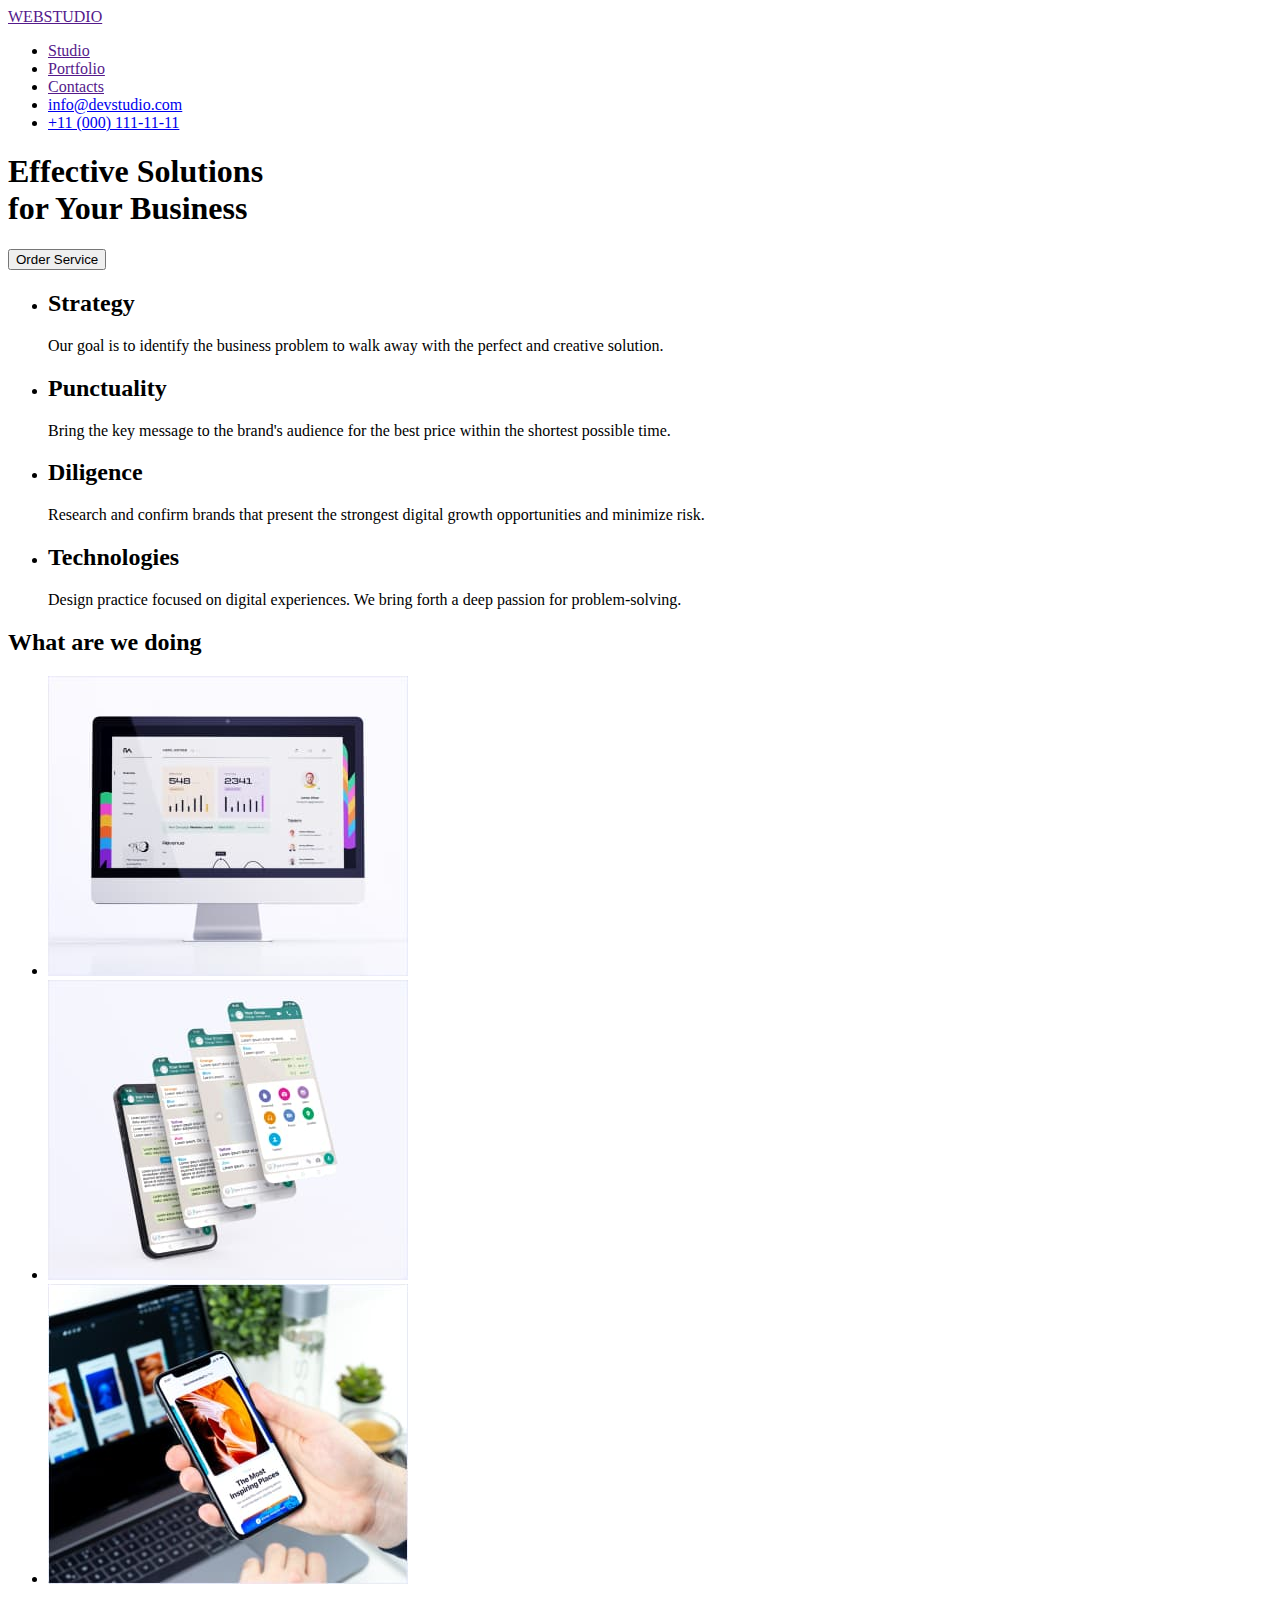
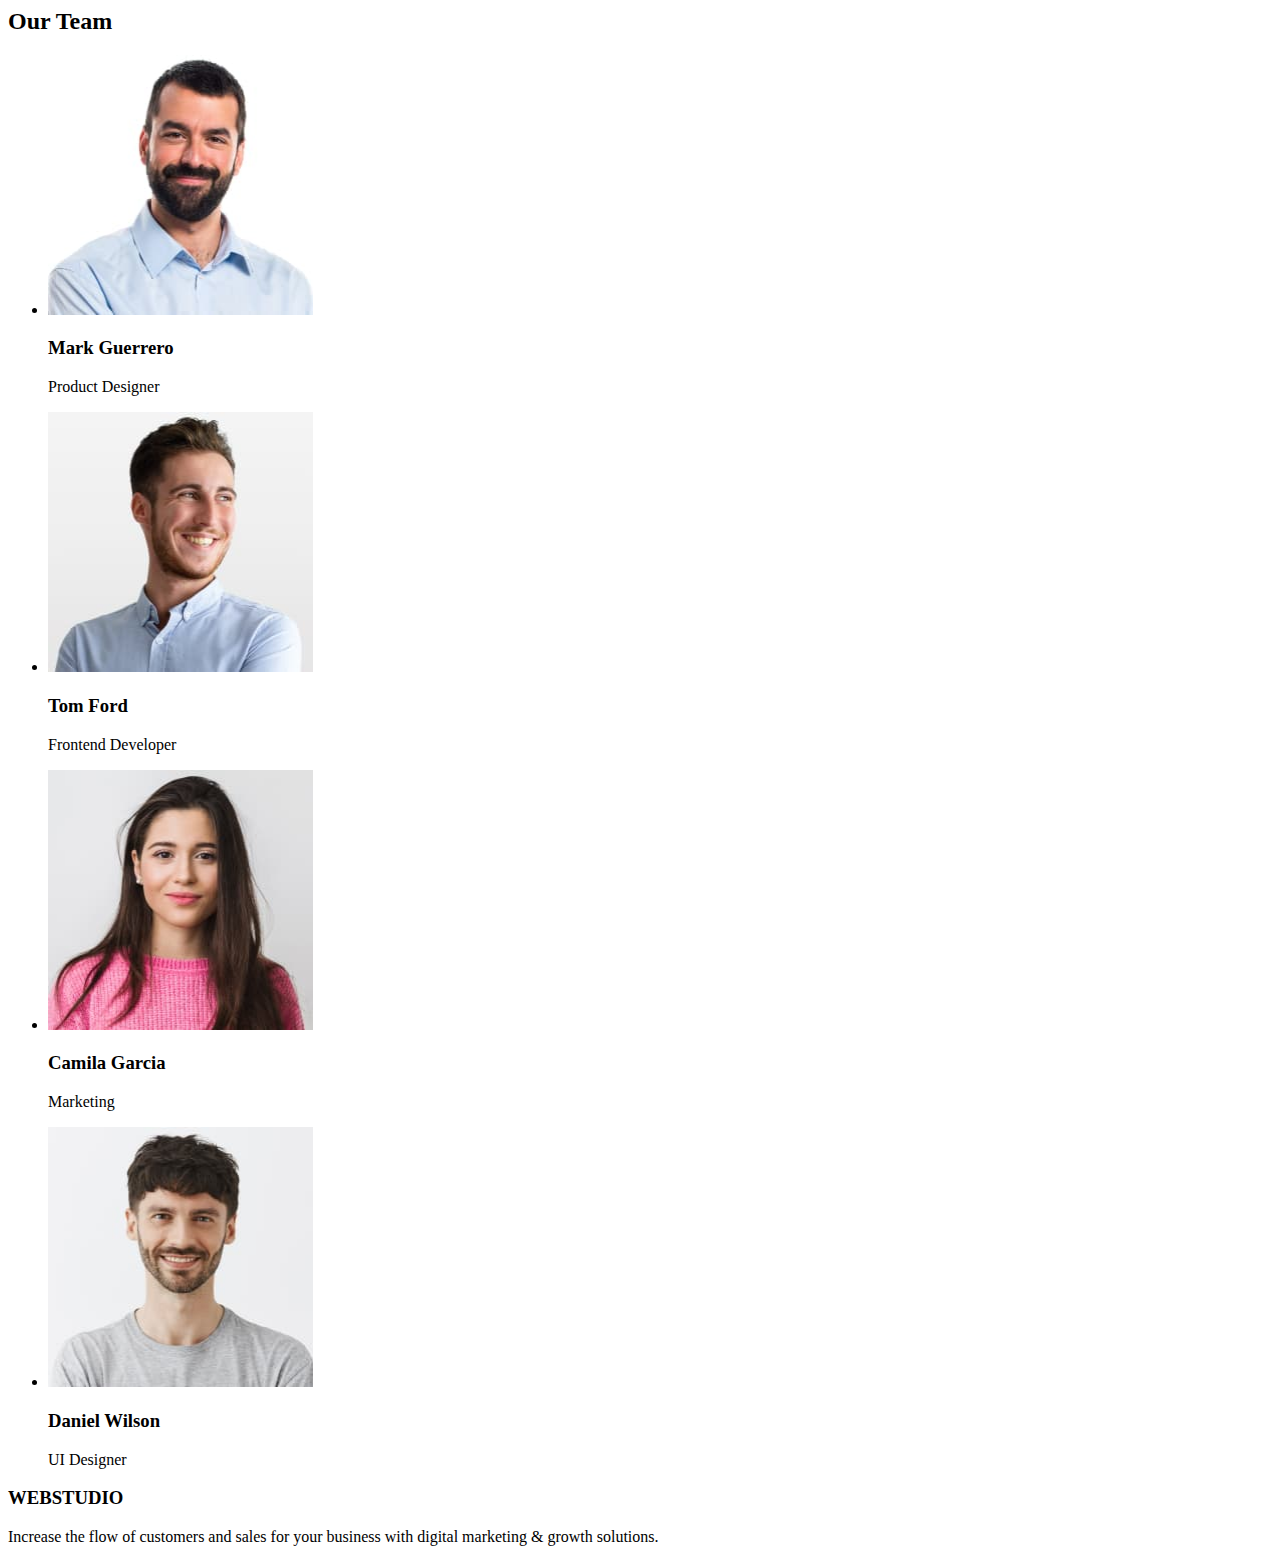
==== index.html @ d641dc61 "Add files via upload" ====
<!DOCTYPE html>
<html lang="en">
<head>
    <meta charset="UTF-8">
    <meta http-equiv="X-UA-Compatible" content="IE=edge">
    <meta name="viewport" content="width=device-width, initial-scale=1.0">
    <title>Document</title>
</head>
<body>
    <header>
        <nav>
            <a href=""> WEBSTUDIO </a>
        <ul>
            <li><a href="">Studio</a></li>
            <li><a href="">Portfolio</a></li>
            <li><a href="">Contacts</a></li>
            <li><a href="mail:info@devstudio.com">info@devstudio.com</a></li>
            <li><a href="tel:+11(000)111-11-11">+11 (000) 111-11-11</a></li>
        </ul>
        </nav>
    </header> 
    <section>
        <h1>
            Effective Solutions <br> for Your Business
        </h1>

            <button type="button">Order Service</button>
           </section>
    <section>
            <ul>
                <li>
                    <h2>Strategy</h2>
                   <p> Our goal is to identify the business problem to walk away with the perfect and creative solution.</p>
                </li>
                <li>
                    <h2>Punctuality</h2>
                    Bring the key message to the brand's audience for the best price within the shortest possible time.
                </li>
                <li>
                    <h2>Diligence</h2>
                        <p> Research and confirm brands that present the strongest digital growth opportunities and minimize risk.</p></li>
                <li>
                    <h2>Technologies</h2>
                  <p>Design practice focused on digital experiences. We bring forth a deep passion for problem-solving.</p>  
                </li>
            </ul>
            <h2>What are we doing</h2>
            <ul>
                <li><img src="./images/Rectangle 71 (3) (1).jpg"alt="Laptop" width="360" height="300"></li>
                <li><img src="./images/Rectangle 71 (2).jpg" alt="Phones" width="360" height="300" ></li>
                <li><img src="./images/Rectangle 71 (1) (1).jpg" alt="App in phone" width="360" height="300" ></li>
            </ul>
    </section>
    <section>
   <h2>Our Team </h2>
   <ul>
    <li> 
        <img src="./images/img (4).jpg" alt="Product Designer"width="265" height="260">
        <h3>Mark Guerrero</h3>
    <p>Product Designer</p>
    </li>
    <li><img src="./images/img (1) (1).jpg" alt="Frontend Developer"width="265" height="260">
    <h3>Tom Ford</h3>
    <p>Frontend Developer</p>
</li>
    <li><img src="./images/img (2) (1).jpg" alt="Marketing"width="265" height="260">
    <h3>Camila Garcia </h3>
    <p>Marketing</p>
</li>
    <li><img src="./images/img (3) (1).jpg" alt="UI Designer"width="265" height="260">
    <h3>Daniel Wilson</h3>
    <p>UI Designer</p>
</li>
   </ul>
    </section>
    <footer>
        <h3>WEBSTUDIO</h3>
        <P>Increase the flow of customers and sales for your business with digital marketing & growth solutions.</P>
    </footer>
</body>
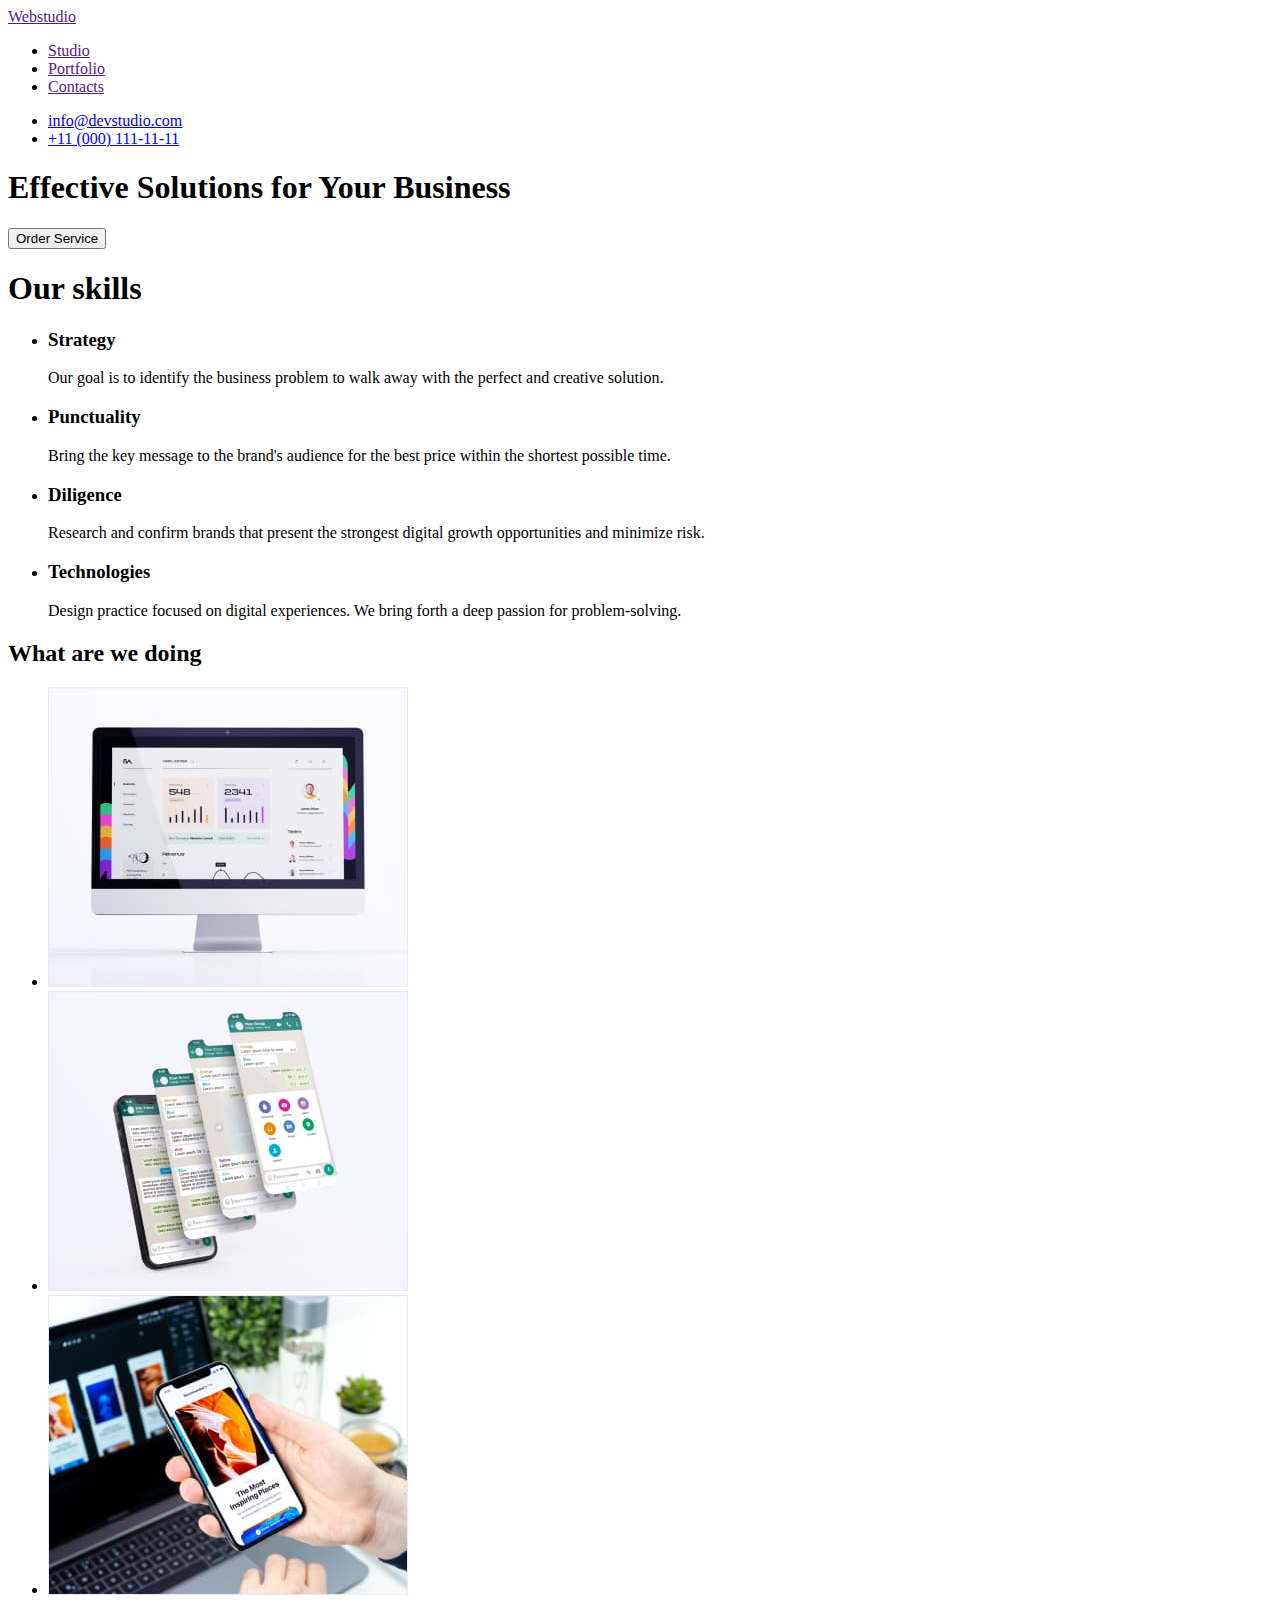
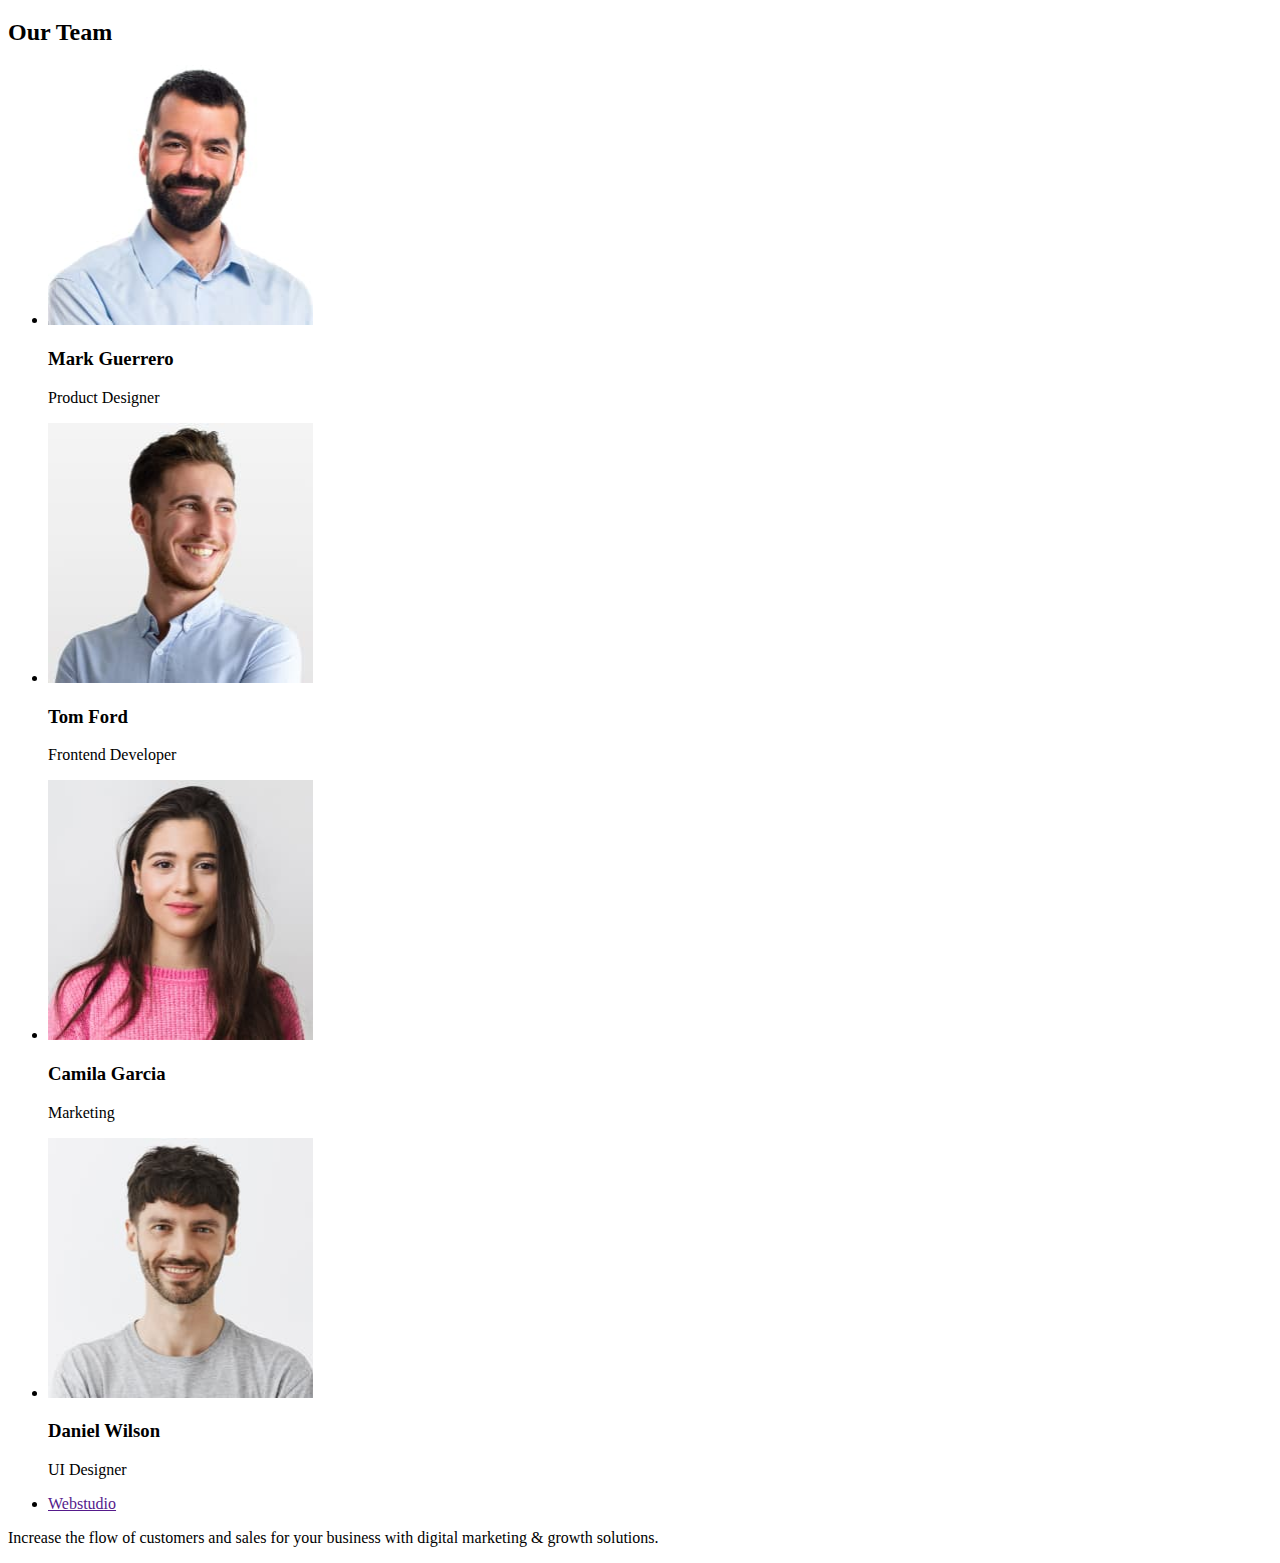
==== commit f57c2155: "Add files via upload" ====
--- a/index.html
+++ b/index.html
@@ -7,74 +7,83 @@
     <title>Document</title>
 </head>
 <body>
+    <main>
     <header>
         <nav>
-            <a href=""> WEBSTUDIO </a>
+            <a href=""> Webstudio </a>
         <ul>
             <li><a href="">Studio</a></li>
             <li><a href="">Portfolio</a></li>
             <li><a href="">Contacts</a></li>
-            <li><a href="mail:info@devstudio.com">info@devstudio.com</a></li>
-            <li><a href="tel:+11(000)111-11-11">+11 (000) 111-11-11</a></li>
         </ul>
         </nav>
+        <ul> <li><a href="mailto:info@devstudio.com">info@devstudio.com</a></li>
+            <li><a href="tel:+110001111111">+11 (000) 111-11-11</a></li>
+        </ul>  
     </header> 
     <section>
         <h1>
-            Effective Solutions <br> for Your Business
+            Effective Solutions for Your Business
         </h1>
 
             <button type="button">Order Service</button>
            </section>
     <section>
+        <h1>Our skills</h1>
             <ul>
                 <li>
-                    <h2>Strategy</h2>
+                    <h3>Strategy</h3>
                    <p> Our goal is to identify the business problem to walk away with the perfect and creative solution.</p>
                 </li>
                 <li>
-                    <h2>Punctuality</h2>
+                    <h3>Punctuality</h3>
                     Bring the key message to the brand's audience for the best price within the shortest possible time.
                 </li>
                 <li>
-                    <h2>Diligence</h2>
+                    <h3>Diligence</h3>
                         <p> Research and confirm brands that present the strongest digital growth opportunities and minimize risk.</p></li>
                 <li>
-                    <h2>Technologies</h2>
+                    <h3>Technologies</h3>
                   <p>Design practice focused on digital experiences. We bring forth a deep passion for problem-solving.</p>  
                 </li>
             </ul>
+        </section>
+           <section>
             <h2>What are we doing</h2>
             <ul>
-                <li><img src="./images/Rectangle 71 (3) (1).jpg"alt="Laptop" width="360" height="300"></li>
-                <li><img src="./images/Rectangle 71 (2).jpg" alt="Phones" width="360" height="300" ></li>
-                <li><img src="./images/Rectangle 71 (1) (1).jpg" alt="App in phone" width="360" height="300" ></li>
+                <li><img src="./images/foto.jpg" alt="Laptop" width="360" height="300"></li>
+                <li><img src="./images/foto2.jpg" alt="Phones" width="360" height="300" ></li>
+                <li><img src="./images/foto3.jpg" alt="App in phone" width="360" height="300" ></li>
             </ul>
     </section>
     <section>
    <h2>Our Team </h2>
    <ul>
     <li> 
-        <img src="./images/img (4).jpg" alt="Product Designer"width="265" height="260">
+        <img src="./images/foto4.jpg" alt="Product Designer" width="265" height="260">
         <h3>Mark Guerrero</h3>
     <p>Product Designer</p>
     </li>
-    <li><img src="./images/img (1) (1).jpg" alt="Frontend Developer"width="265" height="260">
+    <li><img src="./images/foto5.jpg" alt="Frontend Developer" width="265" height="260">
     <h3>Tom Ford</h3>
     <p>Frontend Developer</p>
 </li>
-    <li><img src="./images/img (2) (1).jpg" alt="Marketing"width="265" height="260">
+    <li><img src="./images/foto6.jpg" alt="Marketing" width="265" height="260">
     <h3>Camila Garcia </h3>
     <p>Marketing</p>
 </li>
-    <li><img src="./images/img (3) (1).jpg" alt="UI Designer"width="265" height="260">
+    <li><img src="./images/foto7.jpg" alt="UI Designer" width="265" height="260">
     <h3>Daniel Wilson</h3>
     <p>UI Designer</p>
 </li>
    </ul>
     </section>
+    </main>
     <footer>
-        <h3>WEBSTUDIO</h3>
-        <P>Increase the flow of customers and sales for your business with digital marketing & growth solutions.</P>
+        <ul>
+            <li>
+                <a href="">Webstudio</a></li>
+        </ul>
+        <p>Increase the flow of customers and sales for your business with digital marketing & growth solutions.</p>
     </footer>
 </body>
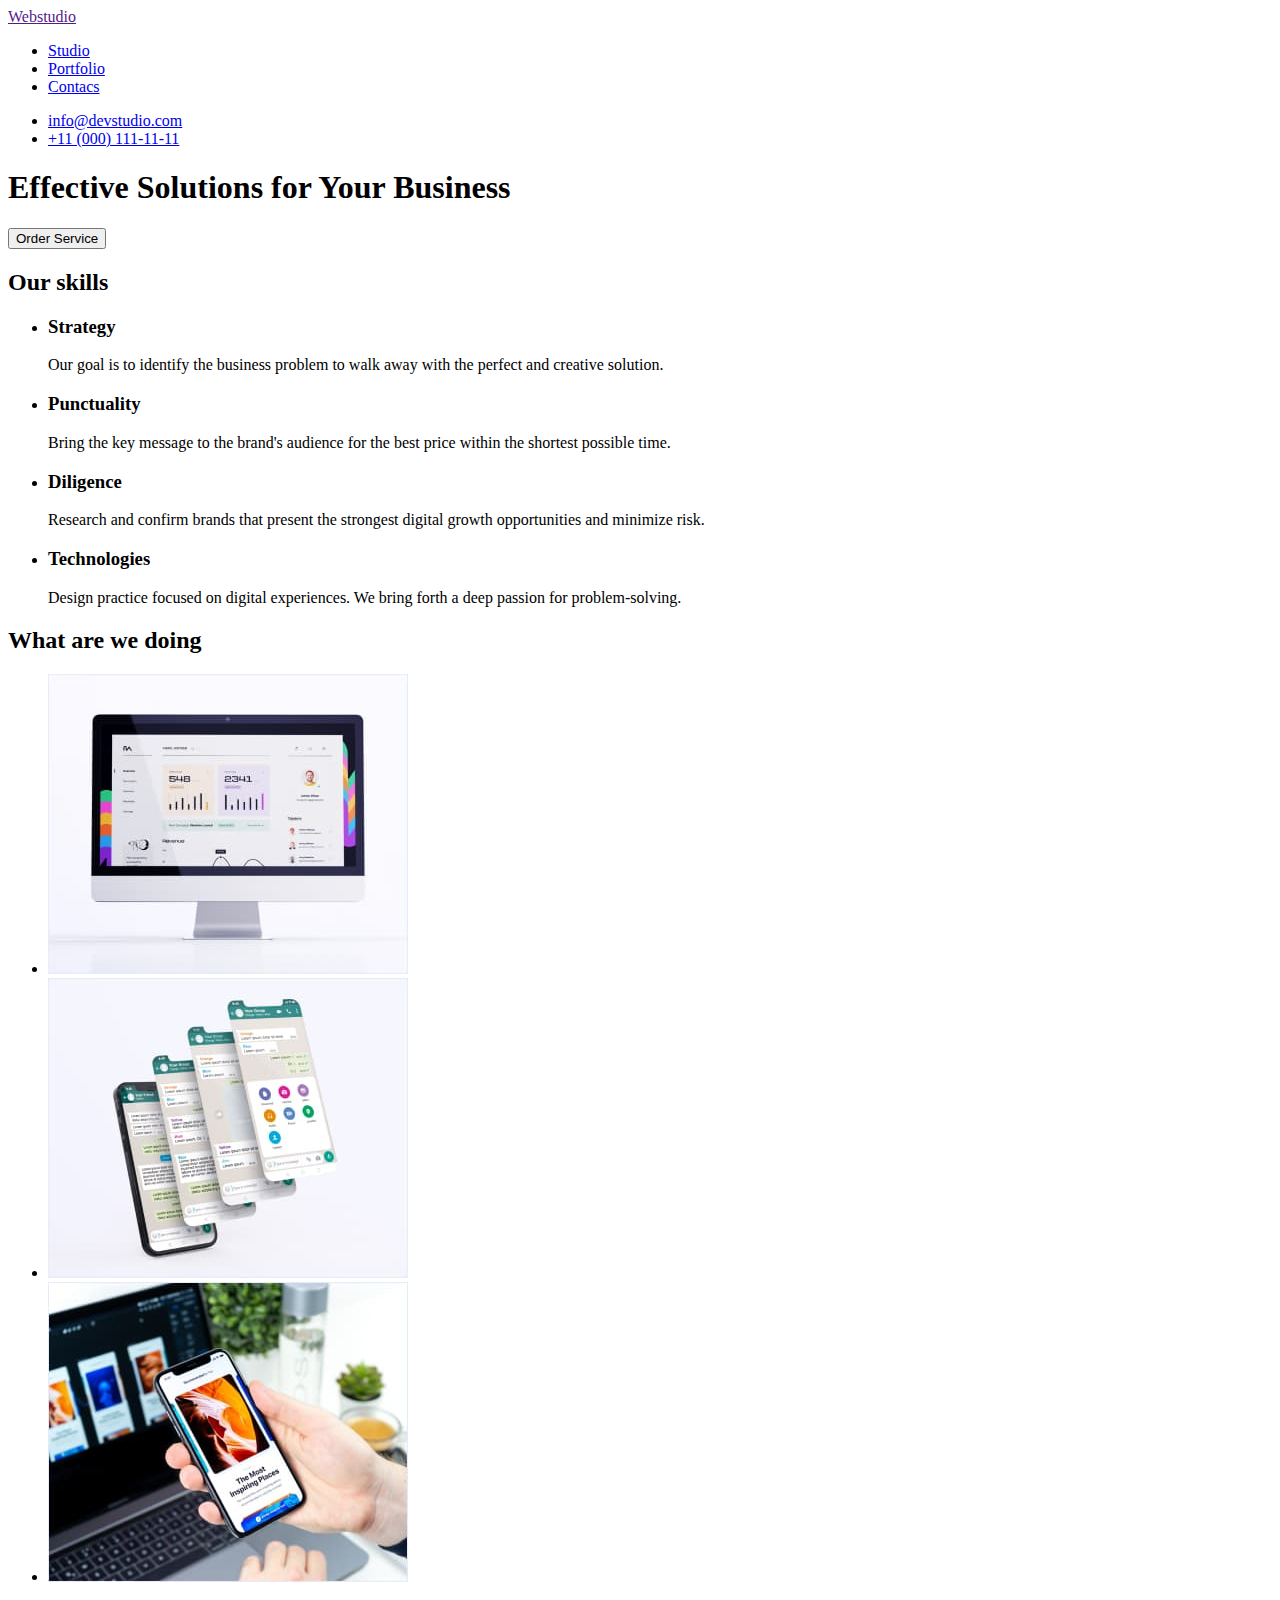
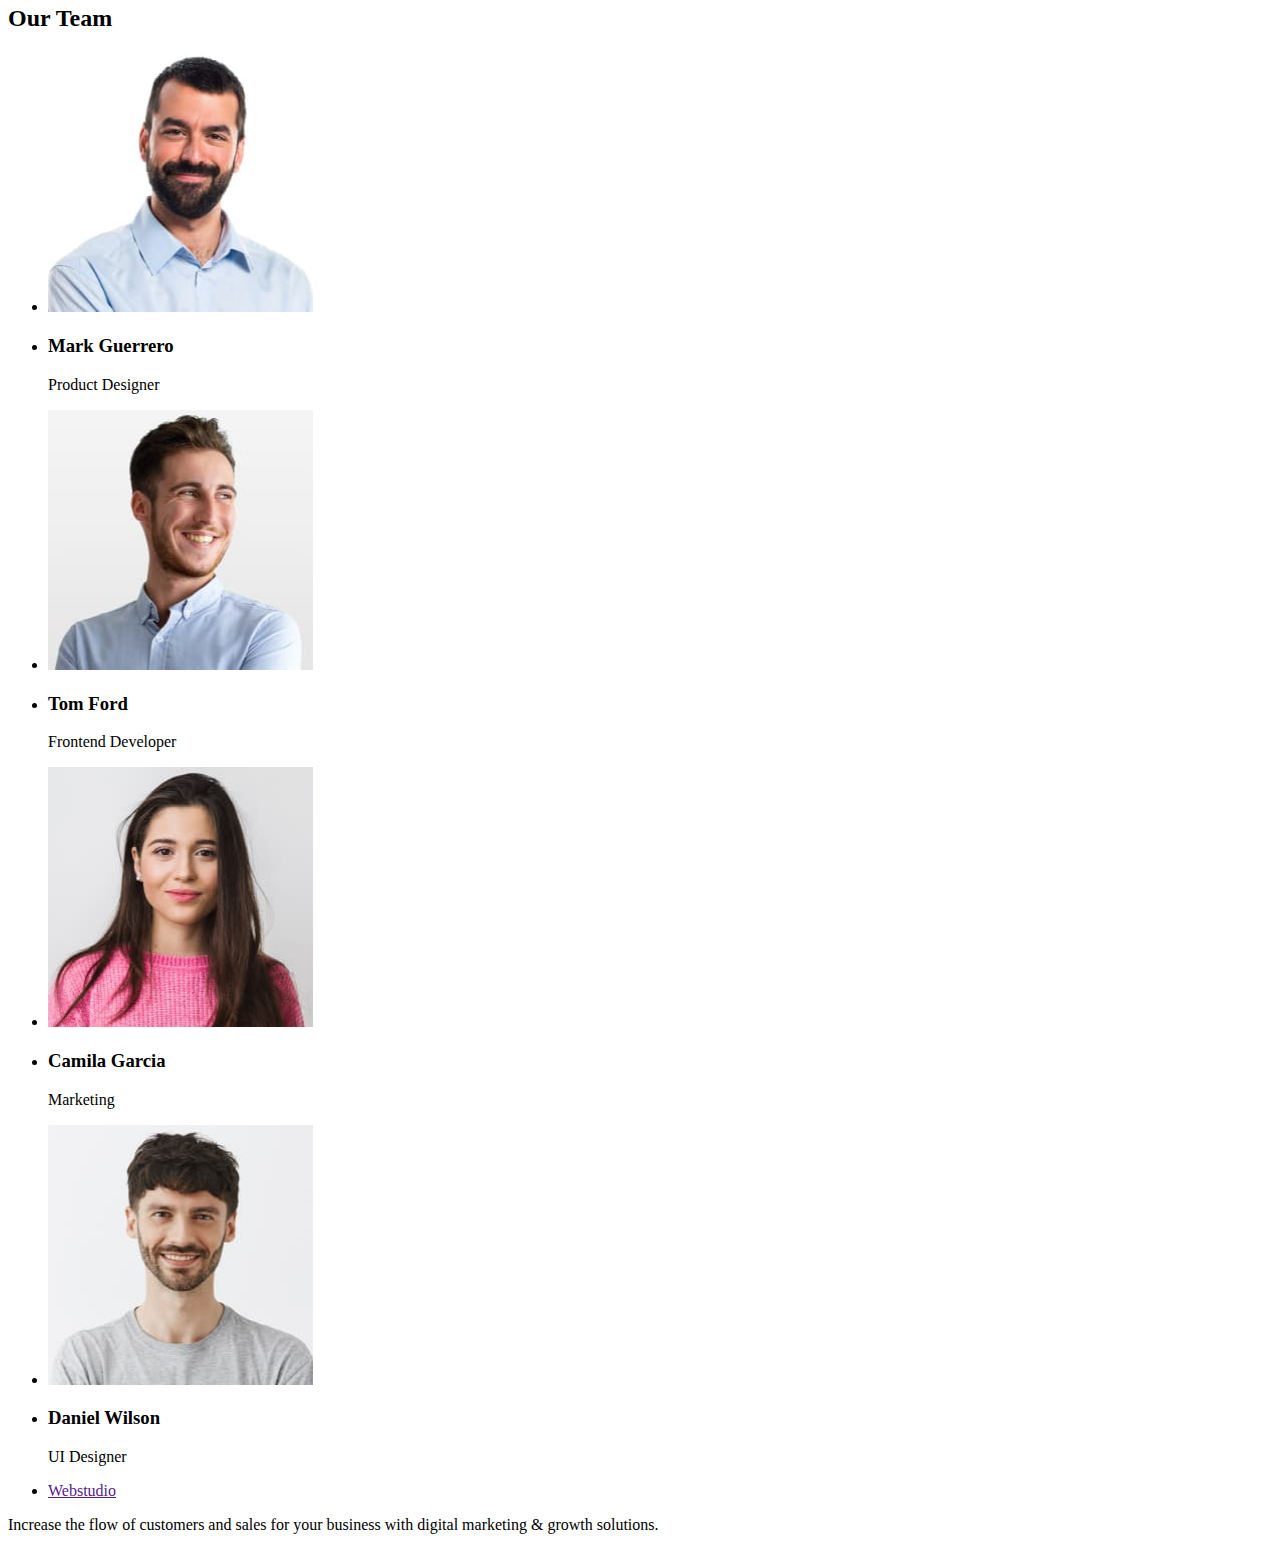
==== commit 17edd6e4: "Add files via upload" ====
--- a/index.html
+++ b/index.html
@@ -4,86 +4,101 @@
     <meta charset="UTF-8">
     <meta http-equiv="X-UA-Compatible" content="IE=edge">
     <meta name="viewport" content="width=device-width, initial-scale=1.0">
-    <title>Document</title>
+    <title>Main Page</title>
+    <link rel="preconnect" href="https://fonts.googleapis.com"><link rel="preconnect" href="https://fonts.gstatic.com" crossorigin><link href="https://fonts.googleapis.com/css2?family=Raleway:wght@800&family=Roboto:wght@400;700&display=swap" rel="stylesheet">
+    <link rel="stylesheet" href="./css/styles.css">
 </head>
 <body>
     <main>
-    <header>
+    <header class="page-header">
         <nav>
-            <a href=""> Webstudio </a>
-        <ul>
-            <li><a href="">Studio</a></li>
-            <li><a href="">Portfolio</a></li>
-            <li><a href="">Contacts</a></li>
+            <a href="" class="studio link"><span class="web">Web</span>studio</a>
+    <ul class="header-list list">
+    <li class="header-list" >
+        <a class="link" href="#studio">Studio</a></li>
+            <li class="header-list" >
+                <a class="link" href="#portfolio">Portfolio</a></li>
+            <li class="header-list">
+                <a class="link" href="#contacts">Contacs</a></li>
         </ul>
         </nav>
-        <ul> <li><a href="mailto:info@devstudio.com">info@devstudio.com</a></li>
-            <li><a href="tel:+110001111111">+11 (000) 111-11-11</a></li>
+        <ul class="header-list list">
+             <li class="header-link">
+                <a class="link" href="mailto:info@devstudio.com">info@devstudio.com</a></li>
+            <li class="header-link">
+                <a class="link" href="tel:+110001111111">+11 (000) 111-11-11</a></li>
         </ul>  
     </header> 
-    <section>
-        <h1>
+    <section class="solutions" id="studio">
+        <h1 class="solutions-title">
             Effective Solutions for Your Business
         </h1>
-
-            <button type="button">Order Service</button>
+            <button type="button" class="btn header-list">Order Service</button>
            </section>
-    <section>
-        <h1>Our skills</h1>
-            <ul>
-                <li>
-                    <h3>Strategy</h3>
-                   <p> Our goal is to identify the business problem to walk away with the perfect and creative solution.</p>
+    <section class="skills" id="portfolio">
+        <h2 class="visually-hidden">Our skills</h2>
+            <ul class="list-ul list">
+                <li class="st-list">
+                    <h3 class="title-list ">Strategy</h3>
+                   <p class="text"> Our goal is to identify the business problem to walk away with the perfect and creative solution.</p>
                 </li>
-                <li>
-                    <h3>Punctuality</h3>
-                    Bring the key message to the brand's audience for the best price within the shortest possible time.
+                <li class="st-list">
+                    <h3  class="title-list">Punctuality</h3>
+                 <p class="text"> Bring the key message to the brand's audience for the best price within the shortest possible time.</p>  
                 </li>
-                <li>
-                    <h3>Diligence</h3>
-                        <p> Research and confirm brands that present the strongest digital growth opportunities and minimize risk.</p></li>
-                <li>
-                    <h3>Technologies</h3>
-                  <p>Design practice focused on digital experiences. We bring forth a deep passion for problem-solving.</p>  
+                <li class="st-list">
+                    <h3  class="title-list">Diligence</h3>
+                        <p class="text"> Research and confirm brands that present the strongest digital growth opportunities and minimize risk.</p></li>
+                <li class="st-list">
+                    <h3  class="title-list">Technologies</h3>
+                  <p class="text">Design practice focused on digital experiences. We bring forth a deep passion for problem-solving.</p>  
                 </li>
             </ul>
         </section>
-           <section>
-            <h2>What are we doing</h2>
-            <ul>
-                <li><img src="./images/foto.jpg" alt="Laptop" width="360" height="300"></li>
-                <li><img src="./images/foto2.jpg" alt="Phones" width="360" height="300" ></li>
-                <li><img src="./images/foto3.jpg" alt="App in phone" width="360" height="300" ></li>
+           <section class="foto">
+            <h2 class="kann-title">What are we doing</h2>
+            <ul class="foto-list list">
+                <li class="foto-phone"><img src="./images/foto.jpg" alt="Laptop" width="360" height="300"></li>
+                <li class="foto-phone"><img src="./images/foto2.jpg" alt="Phones" width="360" height="300" ></li>
+                <li class="foto-phone"><img src="./images/foto3.jpg" alt="App in phone" width="360" height="300" ></li>
             </ul>
     </section>
-    <section>
-   <h2>Our Team </h2>
-   <ul>
-    <li> 
+    <section class="team-title"id="contacts">
+   <h2 class="title-team">Our Team </h2>
+   <ul class="team-foto list">
+    <li class="team-title-foto"> 
         <img src="./images/foto4.jpg" alt="Product Designer" width="265" height="260">
-        <h3>Mark Guerrero</h3>
-    <p>Product Designer</p>
     </li>
-    <li><img src="./images/foto5.jpg" alt="Frontend Developer" width="265" height="260">
-    <h3>Tom Ford</h3>
-    <p>Frontend Developer</p>
+      <li class="Contacts">
+        <h3 class="name">Mark Guerrero</h3>
+    <p class="work">Product Designer</p>
+      </li>  
+    <li class="team-title-foto"><img src="./images/foto5.jpg" alt="Frontend Developer" width="265" height="260">
 </li>
-    <li><img src="./images/foto6.jpg" alt="Marketing" width="265" height="260">
-    <h3>Camila Garcia </h3>
-    <p>Marketing</p>
+<li class="Contacts">
+    <h3 class="name">Tom Ford</h3>
+    <p class="work">Frontend Developer</p>
 </li>
-    <li><img src="./images/foto7.jpg" alt="UI Designer" width="265" height="260">
-    <h3>Daniel Wilson</h3>
-    <p>UI Designer</p>
+    <li class="team-title-foto"><img src="./images/foto6.jpg" alt="Marketing" width="265" height="260">
+</li>
+<li class="Contacts">
+<h3 class="name">Camila Garcia </h3>
+    <p class="work">Marketing</p>
+</li>
+    <li class="team-title-foto" ><img src="./images/foto7.jpg" alt="UI Designer" width="265" height="260">
+</li>
+<li class="Contacts">
+    <h3 class="name">Daniel Wilson</h3>
+    <p class="work">UI Designer</p>
 </li>
    </ul>
     </section>
     </main>
-    <footer>
-        <ul>
-            <li>
-                <a href="">Webstudio</a></li>
+    <footer class="footer">
+        <ul class="footer-end list">
+            <li class="studio-footer">
+                <a class=" studio-footer link" href=""><span class="web">Web</span>studio</a></li>
         </ul>
-        <p>Increase the flow of customers and sales for your business with digital marketing & growth solutions.</p>
+        <p class="end-text">Increase the flow of customers and sales for your business with digital marketing & growth solutions.</p>
     </footer>
-</body>
+</body> 
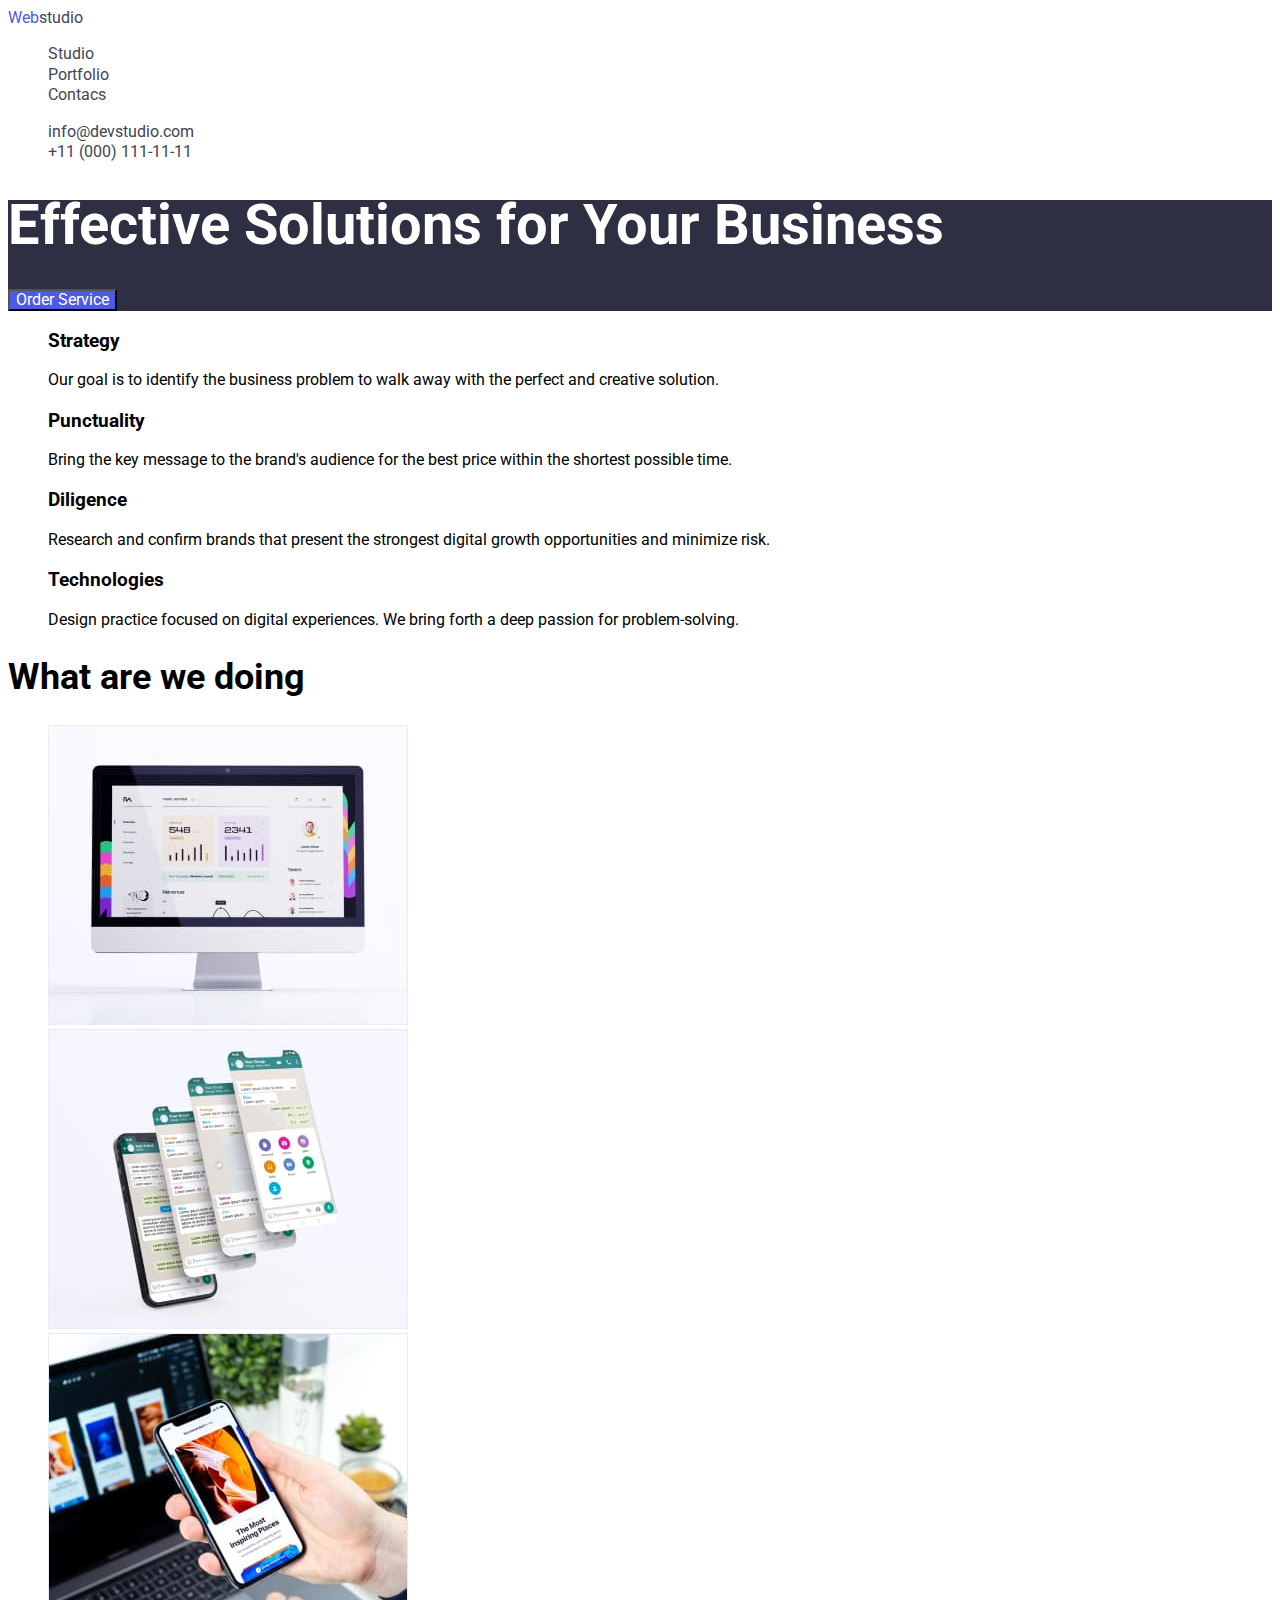
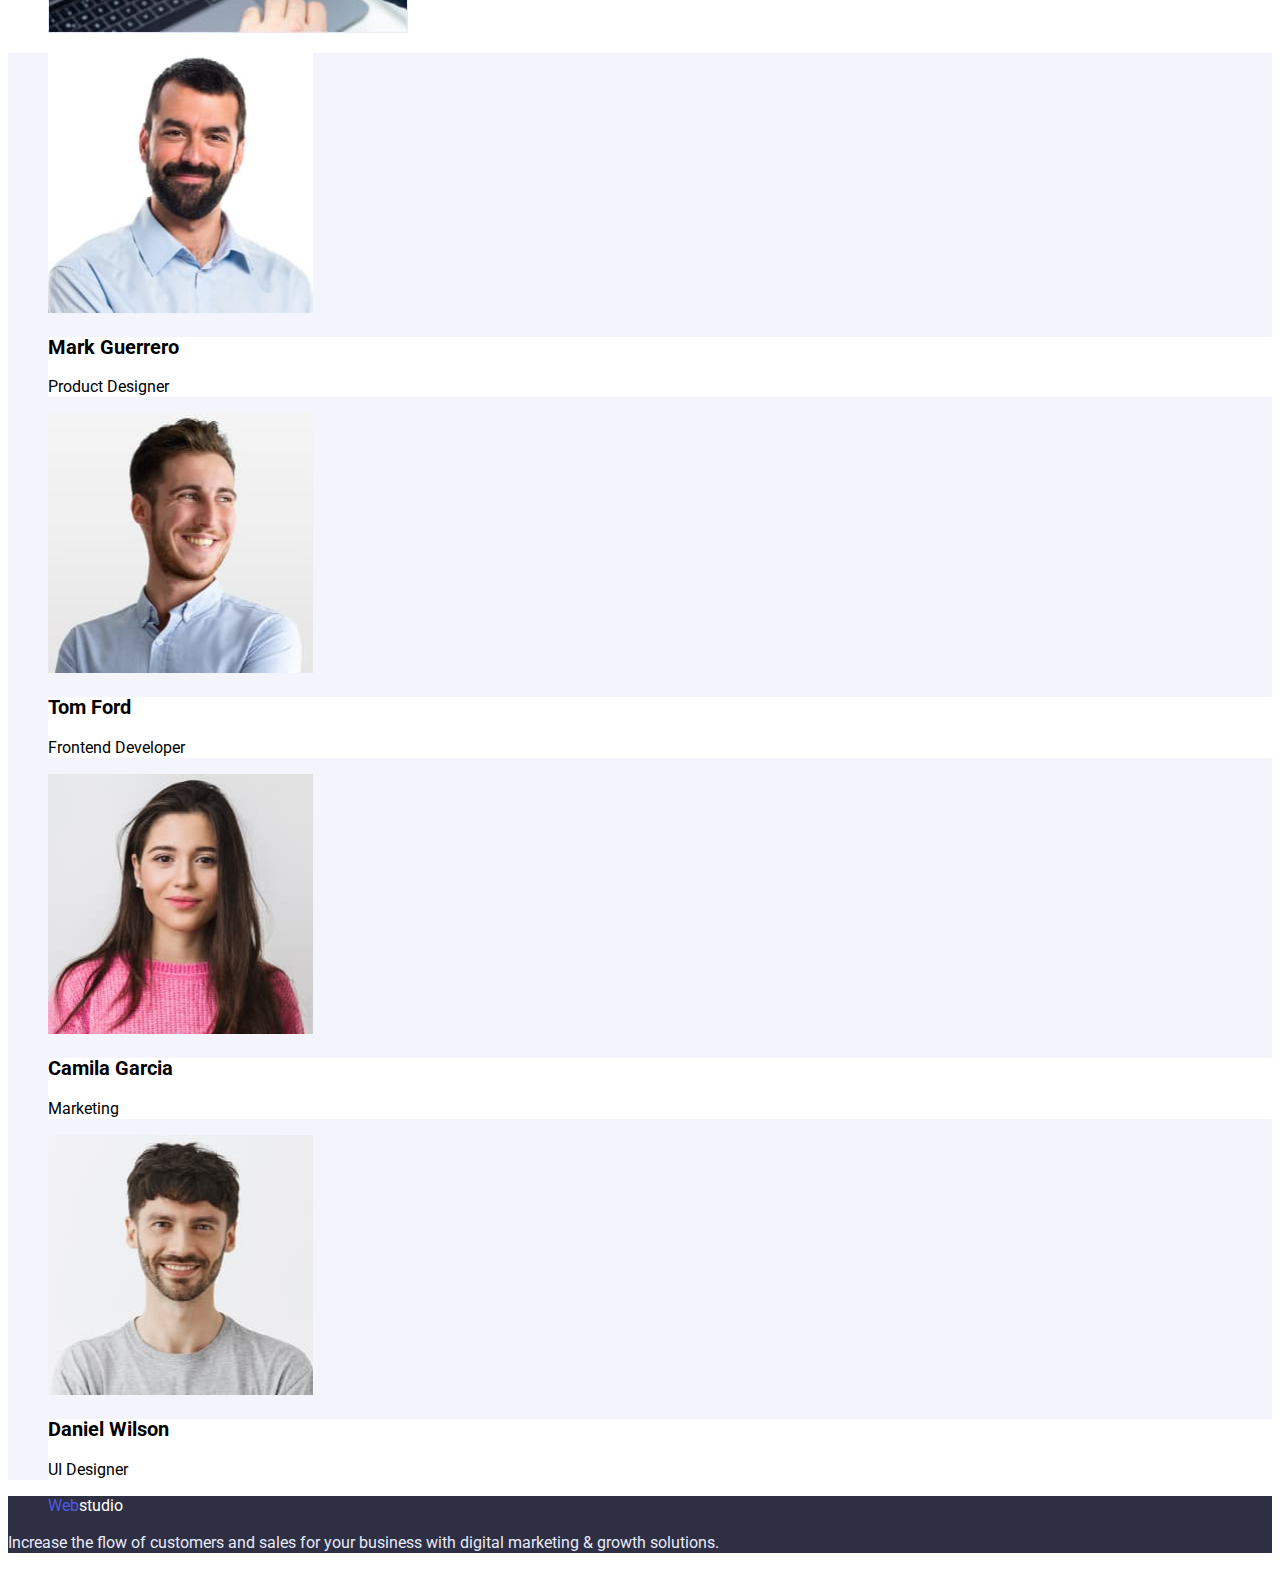
==== commit 38c86b3f: "Add files via upload" ====
--- a/index.html
+++ b/index.html
@@ -63,7 +63,7 @@
                 <li class="foto-phone"><img src="./images/foto3.jpg" alt="App in phone" width="360" height="300" ></li>
             </ul>
     </section>
-    <section class="team-title"id="contacts">
+    <section class="team-title" id="contacts">
    <h2 class="title-team">Our Team </h2>
    <ul class="team-foto list">
     <li class="team-title-foto"> 
--- a/css/styles.css
+++ b/css/styles.css
@@ -0,0 +1,218 @@
+:root {
+    --title-color : #2E2F42:
+}
+:root {
+    --typle-ht:cal(24/16):
+}
+:root {
+    --typle-height:cal(24/20):
+}
+:root {
+    --title-height:cal(60/56):
+}
+:root {
+    --title-ht:cal(40/36):
+}
+/*-------------HEADER-------------- */
+body{
+    color: black;
+    font-family: 'Roboto',sans-serif;}
+.web{
+    color: #4D5AE5;
+}
+.studio{
+    color:var(--title-color);
+}
+/*---------------BUTTON------------ */
+.header-list :hover,
+.header-list:focus{
+color: #ff6c00;
+}
+.button-list:hover,
+.button-list:focus{
+    background-color: #4D5AE5;
+    color: #FFFFFF;
+}
+/* --------HEADER-------- */
+.link{
+    font-family:inherit ;
+    font-size: 16px;
+    line-height:var(--typle-ht);
+    line-height: 128%;
+    box-align: Left;
+    vertical-align: Top;
+    letter-spacing: 2%;
+    color:#434455 ;
+}
+/*--------------STUDIO---------- */
+.solutions{
+    background:#2E2F42;
+}
+.solutions-title{
+    font-family: Roboto,sans-serif;
+    font-size: 56px;
+    line-height: var(--title-height);
+    line-height: 91%;
+    box-align:Center;
+    box-align: Top;
+    Letter-spacing: 2%;
+    color:#FFFFFF;
+}
+/*-------------BUTTON------------- */
+.btn{
+        font-family:inherit;
+        font-size: 16px;
+        line-height: cal(19/16);
+        line-height: 100%;
+        box-align: Left;
+        vertical-align: Center;
+        letter-spacing: 4%;
+        cursor: pointer;
+}
+.btn{
+    background-color: #4D5AE5; 
+    color:#FFFFFF;
+}
+.button{
+    font-family: inherit;
+    font-size: 16px;
+    line-height: calc(24/16);
+    line-height: 128%;
+    box-align: Center;
+    vertical-align: Center;
+    letter-spacing: 4%;
+    cursor: pointer;
+    background: #E7E9FC;
+    color:#4D5AE5 ;
+}
+    /*------------PORTFOLIO------------- */
+    .visually-hidden{
+        position: absolute;
+        width: 1px;
+        height: 1px;
+        margin: -1px;
+        border: 0;
+        padding: 0;
+        white-space:nowrap;
+        clip-path: inset(100%);
+        clip: rect(0 0 0 0);
+        overflow: hidden;
+    }
+    /* ---------BUTTON--------- */
+    .Button{
+        position: absolute;
+        width: 1px;
+        height: 1px;
+        margin: -1px;
+        border: 0;
+        padding: 0;
+        white-space:nowrap;
+        clip-path: inset(100%);
+        clip: rect(0 0 0 0);
+        overflow: hidden; 
+    }
+    /* --------------STUDIO---------- */
+    .title-team{
+        position: absolute;
+        width: 1px;
+        height: 1px;
+        margin: -1px;
+        border: 0;
+        padding: 0;
+        white-space:nowrap;
+        clip-path: inset(100%);
+        clip: rect(0 0 0 0);
+        overflow: hidden;   
+    }
+    title-list{
+        font-family:Roboto,sans-serif;
+        font-size: 20px;
+        line-height:var(--typle-height);
+        line-height: 102%;
+        box-align: Left;
+        vertical-align: Top;
+        letter-spacing: 2%;
+        color:var(--title-color);
+    }
+    .text{
+        font-family: Roboto,sans-serif;
+        font-size: 16px;
+        line-height: var(--typle-ht);
+        line-height: 128%;
+        box-align: Left;
+        vertical-align: Top;
+        letter-spacing: 2%;
+        color:var(--title-color);
+    }
+    /*-----------LIST-------- */
+.list{
+    list-style: none;
+}
+.link{
+    text-decoration: none;
+}
+/* FOTO */
+.kann-title{
+    font-family:Roboto,sans-serif;
+font-size: 36px;
+line-height: var(--title-ht);
+line-height: 95%;
+box-align: Center;
+vertical-align: Top;
+letter-spacing: 2%;
+color: var(--title-color);
+}
+/*---------CONTACTS-----------*/
+.team-title{
+    background:#F4F4FD ;
+}
+.title-team{
+    font-family: Roboto,sans-serif;
+font-size: 36px;
+line-height:var(--title-ht);
+line-height: 95%;
+box-align: Center;
+vertical-align: Top;
+letter-spacing: 2%;
+color:var(--title-color);
+}
+.Contacts{
+    background:#FFFFFF ;
+}
+.name{
+    font-family: Roboto,sans-serif;
+    font-size: 20px;
+    line-height:var(--typle-height);
+    line-height: 102%;
+    box-align: Center;
+    vertical-align: Top;
+    letter-spacing: 2%;
+    color:var(--title-color);
+}
+.work{
+    font-family:Roboto,sans-serif ;
+    font-size: 16px;
+    line-height: calc(16/24);
+    line-height: 128%;
+    box-align: Center;
+    vertical-align: Top;
+    letter-spacing: 2%;
+    color:var(--title-color) ; 
+}
+/*----------FOOTER---------- */
+.footer{
+    background-color: #2E2F42;
+}
+.studio-footer{
+    color: #FFFFFF;
+}
+.end-text{
+    font-family:Roboto,sans-serif;
+    font-size: 16px;
+    line-height: var(--typle-ht);
+    line-height: 128%;
+    box-align: Left;
+    vertical-align: Top;
+    letter-spacing: 2%;
+    color:#E7E9FC ;
+}
